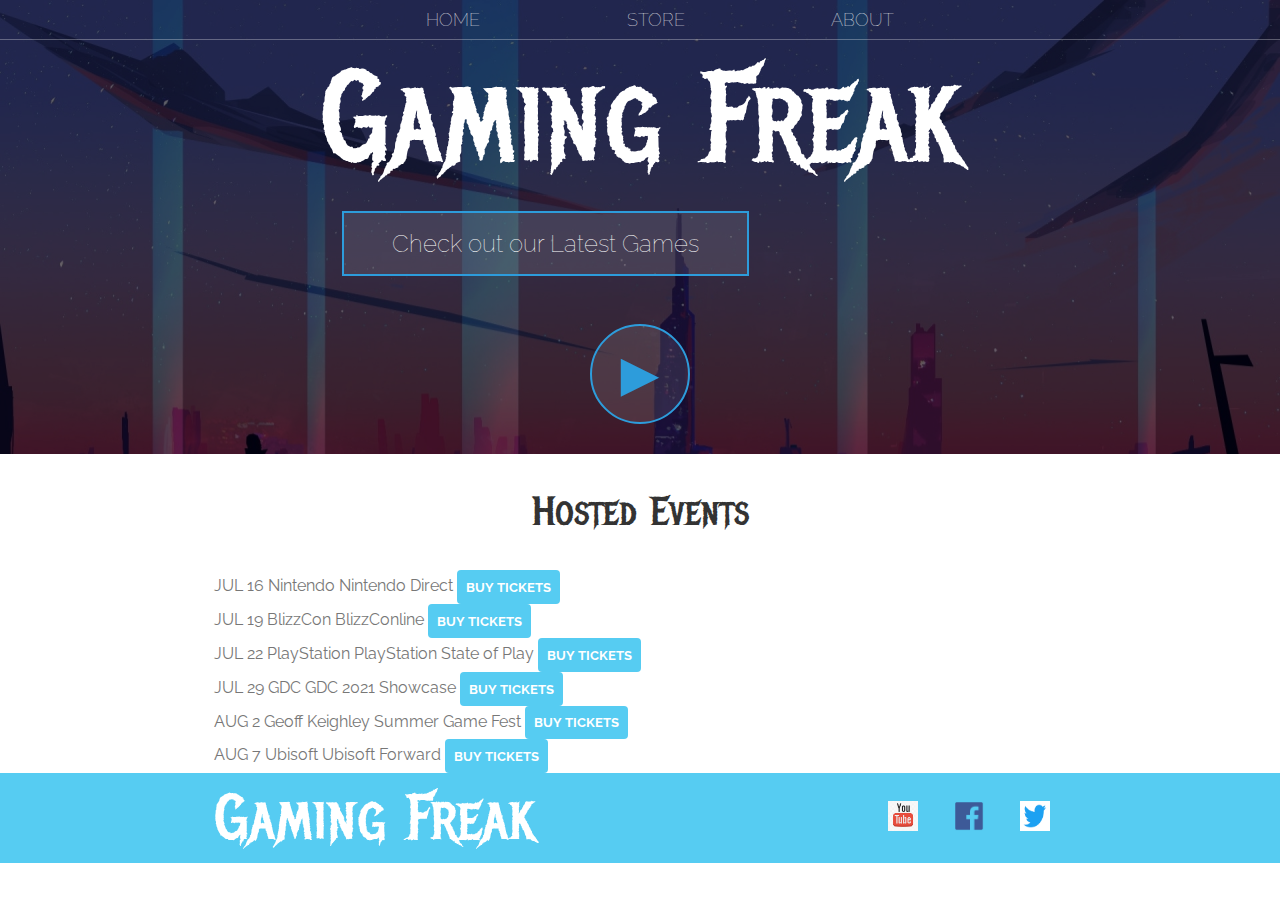
==== index.html @ 8e969020 "second commit" ====
<!DOCTYPE html>
<html>
    <head>
        <title>Gaming Freak</title>
        <meta name="description" content="This is the description">
        <link rel="stylesheet" href="styles.css" />
    </head>
    <body>
        <header class="main-header">
            <nav class="nav main-nav">
                <ul>
                    <li><a href="index.html">HOME</a></li>
                    <li><a href="store.html">STORE</a></li>
                    <li><a href="about.html">ABOUT</a></li>
                </ul>
            </nav>
            <h1 class="web-name web-name-large">Gaming Freak</h1>
            <div class="container">
                <button type="button" class="btn btn-header">Check out our Latest Games</button>
            </div>
            <button type="button" class="btn btn-header btn-play">&#9658;</button>
        </header>
        <section class="content-section container">
            <h2 class="section-header">Hosted Events</h2>
            <div>
                <div class="event-row">
                    <span class="event-item event-date">JUL 16</span>
                    <span class="event-item event-company">Nintendo</span>
                    <span class="event-item event-title">Nintendo Direct</span>
                    <button type="button" class="event-item event-btn btn btn-primary">BUY TICKETS</button>
                </div>
                <div class="event-row">
                    <span class="event-item event-date">JUL 19</span>
                    <span class="event-item event-company">BlizzCon</span>
                    <span class="event-item event-title">BlizzConline</span>
                    <button type="button" class="event-item event-btn btn btn-primary">BUY TICKETS</button>
                </div>
                <div class="event-row">
                    <span class="event-item event-date">JUL 22</span>
                    <span class="event-item event-company">PlayStation </span>
                    <span class="event-item event-title">PlayStation State of Play</span>
                    <button type="button" class="event-item event-btn btn btn-primary">BUY TICKETS</button>
                </div>
                <div class="event-row">
                    <span class="event-item event-date">JUL 29</span>
                    <span class="event-item event-company">GDC</span>
                    <span class="event-item event-title">GDC 2021 Showcase</span>
                    <button type="button" class="event-item event-btn btn btn-primary">BUY TICKETS</button>
                </div>
                <div class="event-row">
                    <span class="event-item event-date">AUG 2</span>
                    <span class="event-item event-company">Geoff Keighley</span>
                    <span class="event-item event-title">Summer Game Fest</span>
                    <button type="button" class="event-item event-btn btn btn-primary">BUY TICKETS</button>
                </div>
                <div class="event-row">
                    <span class="event-item event-date">AUG 7</span>
                    <span class="event-item event-company">Ubisoft</span>
                    <span class="event-item event-title">Ubisoft Forward</span>
                    <button type="button" class="event-item event-btn btn btn-primary">BUY TICKETS</button>
                </div>
            </div>
        </section>
        <footer class="main-footer">
            <div class="container main-footer-container">
              <h3 class="web-name">Gaming Freak</h3>
              <ul class="nav footer-nav">
                  <li>
                      <a href="https://www.youtube.com" target="_blank">
                        <img src="Images/Youtube Logo.png"
                        width="30"
                        height="30" />
                      </a>
                    </li>
                    <li>
                      <a href="https://www.facebook.com" target="_blank">
                        <img src="Images/Facebook Logo.png" 
                        width="30"
                        height="30"/>
                      </a>
                    </li>
                    <li>
                      <a href="https://twitter.com/?lang=en" target="_blank">
                        <img src="Images/Twitter Logo.png" 
                        width="30"
                        height="30"/>
                      </a>
                    </li>
              </ul>
            </div>
          </footer>
    </body>
</html>
---- styles.css ----
@import url('https://fonts.googleapis.com/css?family=Raleway:300,400,700');
@import url("https://fonts.googleapis.com/css?family=Metal+Mania");

/* @font-face {
    font-family: "Booter - Zero Zero";
    src: url("Fonts/Booter - Zero Zero.woff") format("woff"),
         url("Fonts/Booter - Zero Zero.woff2") format("woff2");
    font-weight: normal;
    font-style: normal;
} */

* {
    box-sizing: border-box;
    font-family: Raleway;
    color: #777;
}

html, body {
    margin: 0;
    padding: 0;
    min-height: 100%;
}

.nav ul {
    margin: 0;
}

.nav li {
    display: inline;
}

.nav a {
    display: inline-block;
    padding: .5em;
    color: white;
    text-decoration: none;
}

.main-nav {
    text-align: center;
    font-size: 1.1em;
    font-weight: lighter;
    border-bottom: 1px solid rgba(255, 255, 255, .3)
}

.main-nav li {
    padding: 0 5%;
}

.nav a:hover {
    background-color: rgba(255, 255, 255, .3)
}

.main-header {
    background-color: rgba(0, 0, 0, .6);
    background-image: url("Images/header\ bg.jpg");
    background-blend-mode: multiply;
    background-size: cover;
    padding-bottom: 30px;
}

.web-name {
    text-align: center;
    margin: 0;
    font-size: 4em;
    font-family: "Metal Mania";
    font-weight: normal;
    color: white;
}

.web-name-large {
    font-size: 8em;
}

.content-section {
    margin: 1em;
}

.container {
    max-width: 900px;
    margin: 0 auto;
    padding: 0 1.5em;
}
.section-header {
    font-family: "Metal Mania";
    font-weight: normal;
    color: #333;
    text-align: center;
    font-size: 2.5em;
}

.about-web-image {
    float: left;
    height: 200px;
    width: 200px;
    margin: 15px;
    border-radius: 50%;
}

.main-footer {
    background-color: #56CCF2;
    color: white;
    padding: .25em 0;
}

.main-footer-container {
    display: flex;
    align-items: center;
}

.main-footer-container ul {
    flex-grow: 1;
    text-align: end;
}

.footer-nav li {
    padding: 0 .5em;
}

.footer-nav img {
    width: 30px;
    height: 30px;
}

.btn {
    text-align: center;
    vertical-align: middle;
    padding: .67em .67em;
    cursor: pointer;
}

.btn-header {
    margin: .5em 15% 2em 15%;
    color: white;
    border: 2px solid #2D9CDB;
    background-color: rgba(255, 255, 255, .1);
    border-radius: 0;
    font-size: 1.5em;
    font-weight: lighter;
    padding-left: 2em;
    padding-right: 2em;
}

.btn-header:hover {
    background-color: rgba(255, 255, 255, .3);
}

.btn-play {
    display: block;
    margin: 0 auto;
    color: #2D9CDB;
    font-size: 4em;
    border-radius: 50%;
    width: 100px;
    height: 100px;
    padding: 0;
    text-align: center;
}

.btn-primary {
    color: white;
    background-color: #56CCF2;
    border: none;
    border-radius: .3em;
    font-weight: bold;
}

.btn-primary:hover {
    background-color: #2D9CDB;
}

.tour-row {
    border-bottom: 1px solid black;
    padding-bottom: 1em;
    margin-bottom: 1em;
}

.tour-row:last-child {
    border: none;
}

.tour-item {
    display: inline-block;
    padding-right: .5em;
}

.tour-date {
    color: #555;
    width: 11%;
    font-weight: bold;
}

.tour-city {
    width: 24%;
}

.tour-arena {
    width: 42%;
}

.tour-btn {
    max-width: 19%;
}

.shop-item {
    margin: 30px;
}

.shop-item-title {
    display: block;
    width: 100%;
    text-align: center;
    font-weight: bold;
    font-size: 1.5em;
    color: #333;
    margin-bottom: 15px;
}

.shop-item-image {
    height: 250px;
}

.shop-item-details {
    display: flex;
    align-items: center;
    padding: 5px;
}

.shop-item-price {
    flex-grow: 1;
    color: #333;
}

.shop-items {
    display: flex;
    flex-wrap: wrap;
    justify-content: space-around;
}

.cart-header {
    font-weight: bold;
    font-size: 1.25em;
    color: #333;
}

.cart-column {
    display: flex;
    align-items: center;
    border-bottom: 1px solid black;
    margin-right: 1.5em;
    padding-bottom: 10px;
    margin-top: 10px;
}

.cart-row {
    display: flex;
}

.cart-item {
    width: 45%;
}

.cart-price {
    width: 20%;
    font-size: 1.2em;
    color: #333;
}

.cart-quantity {
    width: 35%;
}

.cart-item-title {
    color: #333;
    margin-left: .5em;
    font-size: 1.2em;
}

.cart-item-image {
    width: 75px;
    height: auto;
    border-radius: 10px;
}

.btn-danger {
    color: white;
    background-color: #EB5757;
    border: none;
    border-radius: .3em;
    font-weight: bold;
}

.btn-danger:hover {
    background-color: #CC4C4C;
}

.cart-quantity-input {
    height: 34px;
    width: 50px;
    border-radius: 5px;
    border: 1px solid #56CCF2;
    background-color: #eee;
    color: #333;
    padding: 0;
    text-align: center;
    font-size: 1.2em;
    margin-right: 25px;
}

.cart-row:last-child {
    border-bottom: 1px solid black;
}

.cart-row:last-child .cart-column {
    border: none;
}

.cart-total {
    text-align: end;
    margin-top: 10px;
    margin-right: 10px;
}

.cart-total-title {
    font-weight: bold;
    font-size: 1.5em;
    color: black;
    margin-right: 20px;
}

.cart-total-price {
    color: #333;
    font-size: 1.1em;
}

.btn-purchase {
    display: block;
    margin: 40px auto 80px auto;
    font-size: 1.75em;
}
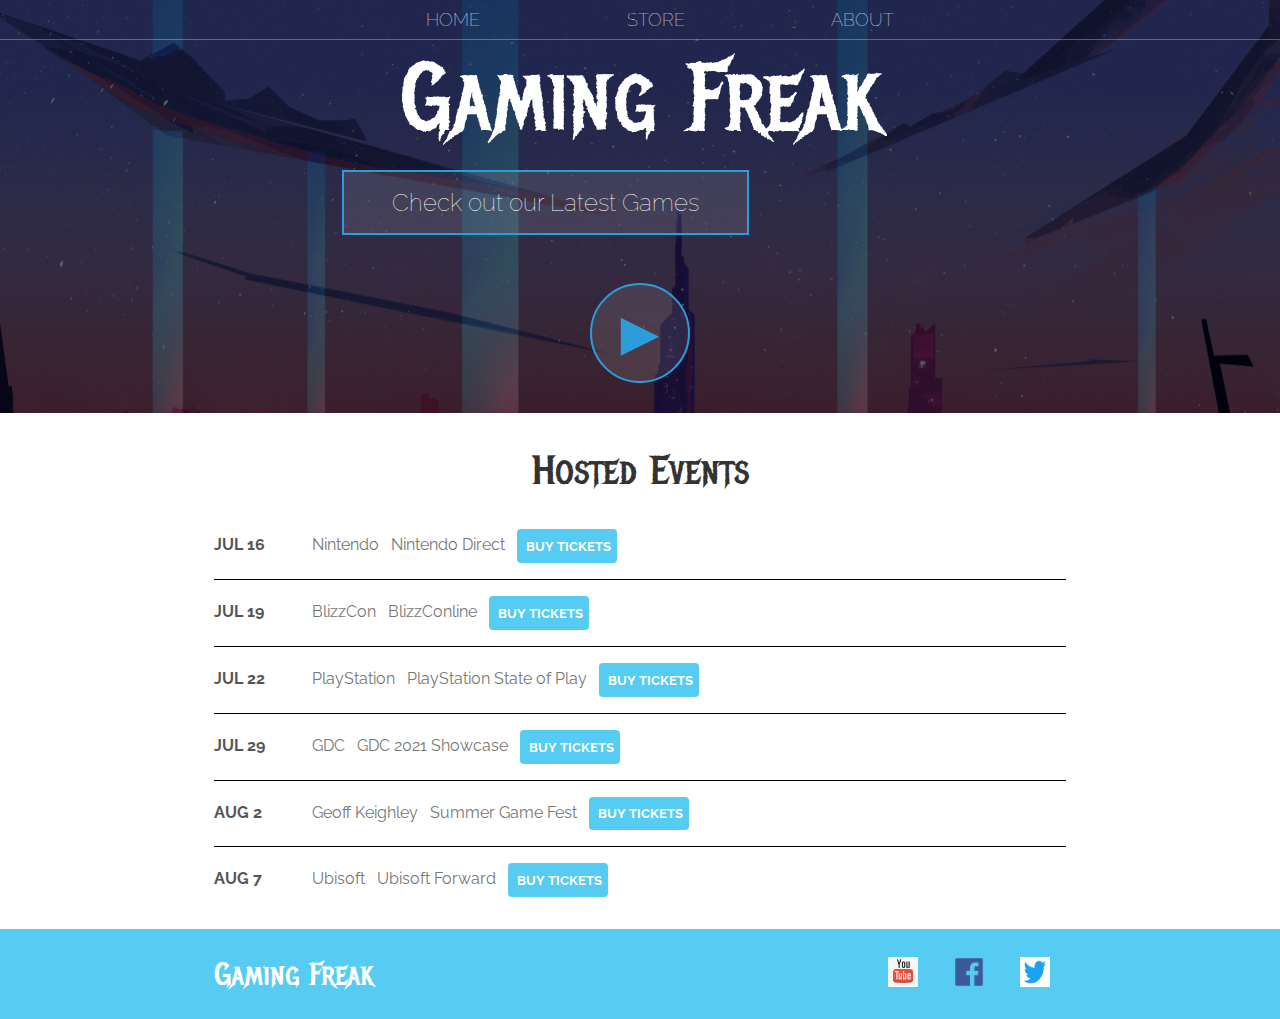
==== commit f47e5831: "html css done" ====
--- a/index.html
+++ b/index.html
@@ -67,23 +67,17 @@
               <ul class="nav footer-nav">
                   <li>
                       <a href="https://www.youtube.com" target="_blank">
-                        <img src="Images/Youtube Logo.png"
-                        width="30"
-                        height="30" />
+                        <img src="Images/Youtube Logo.png" />
                       </a>
                     </li>
                     <li>
                       <a href="https://www.facebook.com" target="_blank">
-                        <img src="Images/Facebook Logo.png" 
-                        width="30"
-                        height="30"/>
+                        <img src="Images/Facebook Logo.png" />
                       </a>
                     </li>
                     <li>
                       <a href="https://twitter.com/?lang=en" target="_blank">
-                        <img src="Images/Twitter Logo.png" 
-                        width="30"
-                        height="30"/>
+                        <img src="Images/Twitter Logo.png" />
                       </a>
                     </li>
               </ul>
--- a/styles.css
+++ b/styles.css
@@ -62,14 +62,14 @@
 .web-name {
     text-align: center;
     margin: 0;
-    font-size: 4em;
+    font-size: 2em;
     font-family: "Metal Mania";
     font-weight: normal;
     color: white;
 }
 
 .web-name-large {
-    font-size: 8em;
+    font-size: 6em;
 }
 
 .content-section {
@@ -169,36 +169,36 @@
     background-color: #2D9CDB;
 }
 
-.tour-row {
+.event-row {
     border-bottom: 1px solid black;
     padding-bottom: 1em;
     margin-bottom: 1em;
 }
 
-.tour-row:last-child {
+.event-row:last-child {
     border: none;
 }
 
-.tour-item {
+.event-item {
     display: inline-block;
     padding-right: .5em;
 }
 
-.tour-date {
+.event-date {
     color: #555;
     width: 11%;
     font-weight: bold;
 }
 
-.tour-city {
+.event-city {
     width: 24%;
 }
 
-.tour-arena {
+.event-arena {
     width: 42%;
 }
 
-.tour-btn {
+.event-btn {
     max-width: 19%;
 }
 
@@ -218,6 +218,7 @@
 
 .shop-item-image {
     height: 250px;
+    width: 250px;
 }
 
 .shop-item-details {
